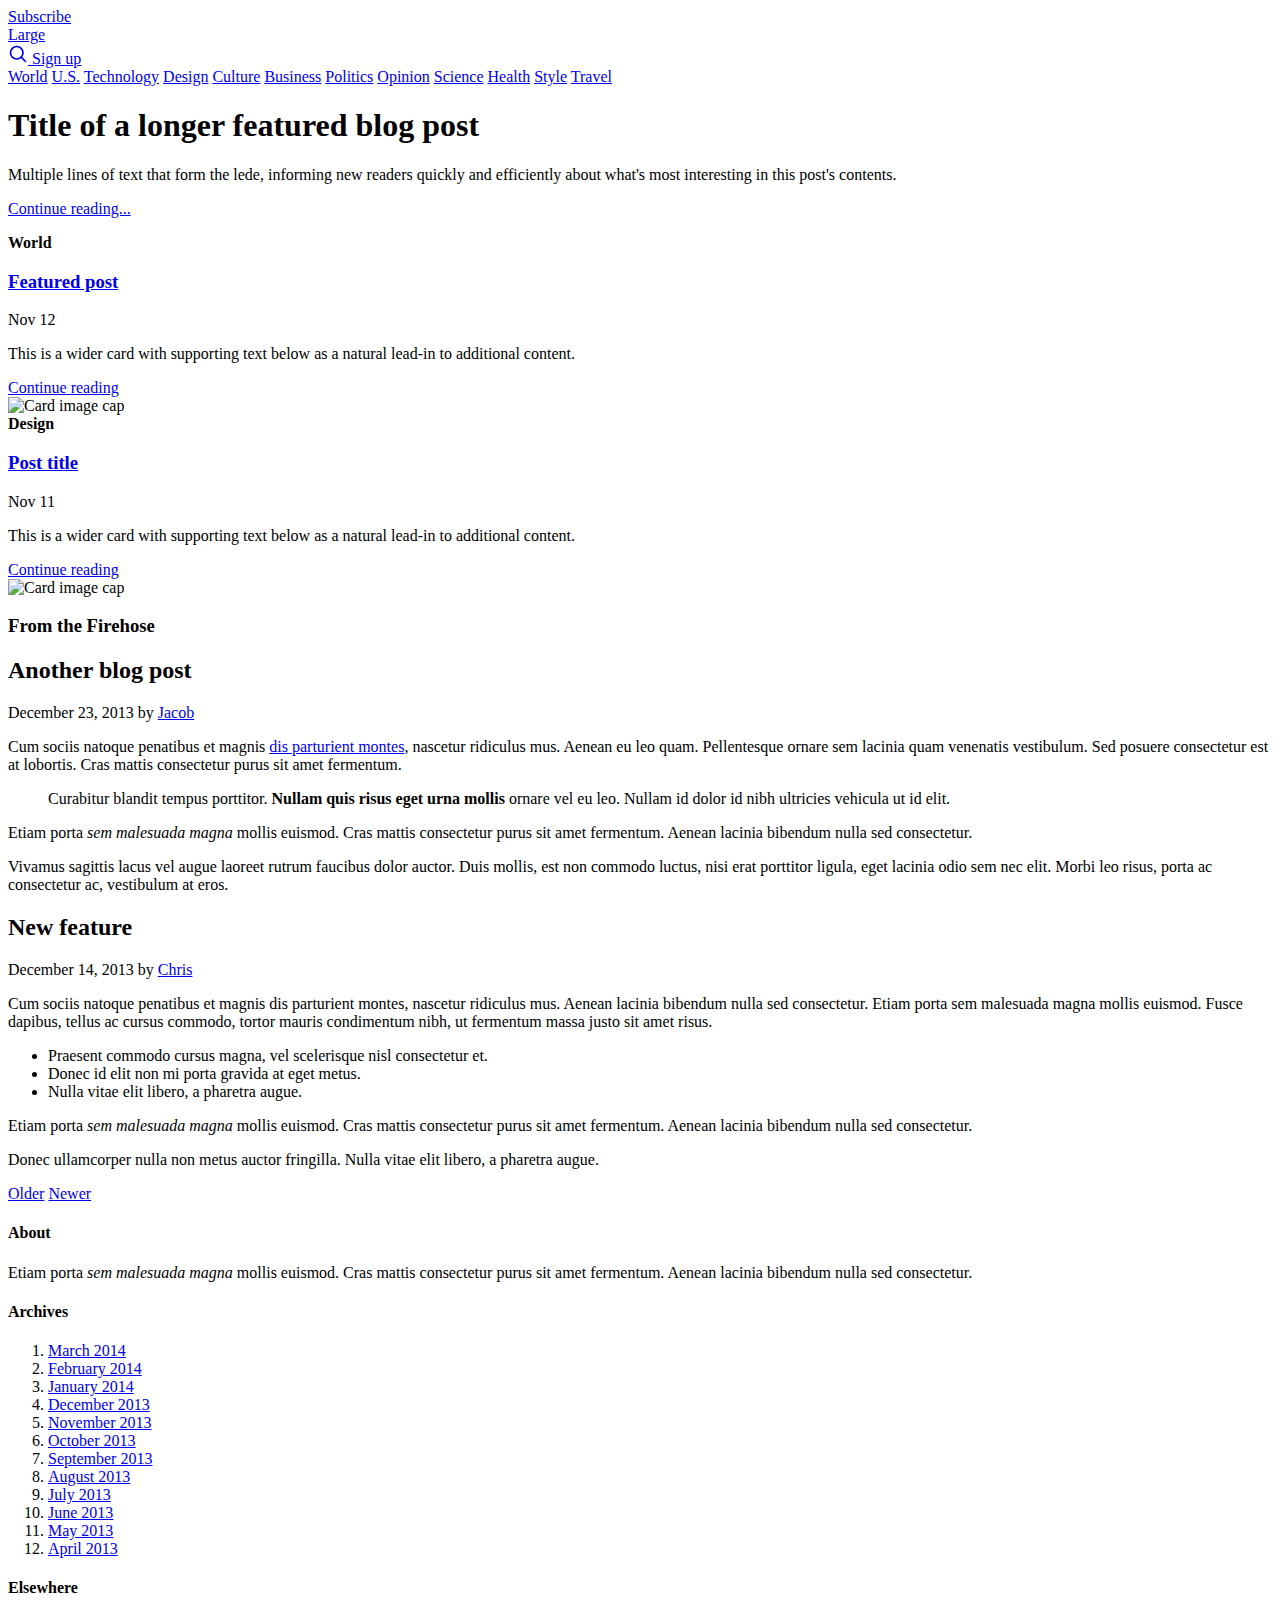
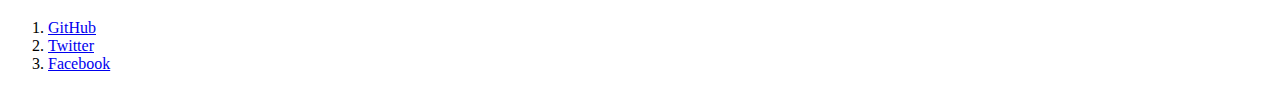
==== src/main/resources/templates/layout/index.html @ e7db5a63 "add files" ====
<!DOCTYPE html>
<html xmlns="http://www.w3.org/1999/xhtml" xmlns:th="http://www.thymeleaf.org" th:fragment="layout">

    <!-- Fragment Header -->
    <head th:replace="fragments/header :: header">
        <title id="pageTitle">Index page</title>
    </head>

    <!-- Body -->
    <body>
        <div class="container">
            <header class="blog-header py-3">
                <div class="row flex-nowrap justify-content-between align-items-center">
                    <div class="col-4 pt-1">
                        <a class="text-muted" href="#">Subscribe</a>
                    </div>
                    <div class="col-4 text-center">
                        <a class="blog-header-logo text-dark" href="#">Large</a>
                    </div>
                    <div class="col-4 d-flex justify-content-end align-items-center">
                        <a class="text-muted" href="#">
                            <svg xmlns="http://www.w3.org/2000/svg" width="20" height="20" viewBox="0 0 24 24" fill="none" stroke="currentColor" stroke-width="2" stroke-linecap="round" stroke-linejoin="round" class="mx-3"><circle cx="10.5" cy="10.5" r="7.5"></circle><line x1="21" y1="21" x2="15.8" y2="15.8"></line></svg>
                        </a>
                        <a class="btn btn-sm btn-outline-secondary" href="#">Sign up</a>
                    </div>
                </div>
            </header>

            <div class="nav-scroller py-1 mb-2">
                <nav class="nav d-flex justify-content-between">
                    <a class="p-2 text-muted" href="#">World</a>
                    <a class="p-2 text-muted" href="#">U.S.</a>
                    <a class="p-2 text-muted" href="#">Technology</a>
                    <a class="p-2 text-muted" href="#">Design</a>
                    <a class="p-2 text-muted" href="#">Culture</a>
                    <a class="p-2 text-muted" href="#">Business</a>
                    <a class="p-2 text-muted" href="#">Politics</a>
                    <a class="p-2 text-muted" href="#">Opinion</a>
                    <a class="p-2 text-muted" href="#">Science</a>
                    <a class="p-2 text-muted" href="#">Health</a>
                    <a class="p-2 text-muted" href="#">Style</a>
                    <a class="p-2 text-muted" href="#">Travel</a>
                </nav>
            </div>

            <div class="jumbotron p-3 p-md-5 text-white rounded bg-dark">
                <div class="col-md-6 px-0">
                    <h1 class="display-4 font-italic">Title of a longer featured blog post</h1>
                    <p class="lead my-3">Multiple lines of text that form the lede, informing new readers quickly and efficiently about what's most interesting in this post's contents.</p>
                    <p class="lead mb-0"><a href="#" class="text-white font-weight-bold">Continue reading...</a></p>
                </div>
            </div>

            <div class="row mb-2">
                <div class="col-md-6">
                    <div class="card flex-md-row mb-4 box-shadow h-md-250">
                        <div class="card-body d-flex flex-column align-items-start">
                            <strong class="d-inline-block mb-2 text-primary">World</strong>
                            <h3 class="mb-0">
                                <a class="text-dark" href="#">Featured post</a>
                            </h3>
                            <div class="mb-1 text-muted">Nov 12</div>
                            <p class="card-text mb-auto">This is a wider card with supporting text below as a natural lead-in to additional content.</p>
                            <a href="#">Continue reading</a>
                        </div>
                        <img class="card-img-right flex-auto d-none d-lg-block" data-src="holder.js/200x250?theme=thumb" alt="Card image cap" src="">
                    </div>
                </div>
                <div class="col-md-6">
                    <div class="card flex-md-row mb-4 box-shadow h-md-250">
                        <div class="card-body d-flex flex-column align-items-start">
                            <strong class="d-inline-block mb-2 text-success">Design</strong>
                            <h3 class="mb-0">
                                <a class="text-dark" href="#">Post title</a>
                            </h3>
                            <div class="mb-1 text-muted">Nov 11</div>
                            <p class="card-text mb-auto">This is a wider card with supporting text below as a natural lead-in to additional content.</p>
                            <a href="#">Continue reading</a>
                        </div>
                        <img class="card-img-right flex-auto d-none d-lg-block" data-src="holder.js/200x250?theme=thumb" alt="Card image cap" src="">
                    </div>
                </div>
            </div>
        </div><!-- /.div -->

        <main role="main" class="container">
            <div class="row">
                <div class="col-md-8 blog-main">
                    <h3 class="pb-3 mb-4 font-italic border-bottom">
                        From the Firehose
                    </h3>

                    <div class="blog-post" th:include=":: #content">
                    </div><!-- /.blog-post -->

                    <div class="blog-post">
                        <h2 class="blog-post-title">Another blog post</h2>
                        <p class="blog-post-meta">December 23, 2013 by <a href="#">Jacob</a></p>

                        <p>Cum sociis natoque penatibus et magnis <a href="#">dis parturient montes</a>, nascetur ridiculus mus. Aenean eu leo quam. Pellentesque ornare sem lacinia quam venenatis vestibulum. Sed posuere consectetur est at lobortis. Cras mattis consectetur purus sit amet fermentum.</p>
                        <blockquote>
                            <p>Curabitur blandit tempus porttitor. <strong>Nullam quis risus eget urna mollis</strong> ornare vel eu leo. Nullam id dolor id nibh ultricies vehicula ut id elit.</p>
                        </blockquote>
                        <p>Etiam porta <em>sem malesuada magna</em> mollis euismod. Cras mattis consectetur purus sit amet fermentum. Aenean lacinia bibendum nulla sed consectetur.</p>
                        <p>Vivamus sagittis lacus vel augue laoreet rutrum faucibus dolor auctor. Duis mollis, est non commodo luctus, nisi erat porttitor ligula, eget lacinia odio sem nec elit. Morbi leo risus, porta ac consectetur ac, vestibulum at eros.</p>
                    </div><!-- /.blog-post -->

                    <div class="blog-post">
                        <h2 class="blog-post-title">New feature</h2>
                        <p class="blog-post-meta">December 14, 2013 by <a href="#">Chris</a></p>

                        <p>Cum sociis natoque penatibus et magnis dis parturient montes, nascetur ridiculus mus. Aenean lacinia bibendum nulla sed consectetur. Etiam porta sem malesuada magna mollis euismod. Fusce dapibus, tellus ac cursus commodo, tortor mauris condimentum nibh, ut fermentum massa justo sit amet risus.</p>
                        <ul>
                            <li>Praesent commodo cursus magna, vel scelerisque nisl consectetur et.</li>
                            <li>Donec id elit non mi porta gravida at eget metus.</li>
                            <li>Nulla vitae elit libero, a pharetra augue.</li>
                        </ul>
                        <p>Etiam porta <em>sem malesuada magna</em> mollis euismod. Cras mattis consectetur purus sit amet fermentum. Aenean lacinia bibendum nulla sed consectetur.</p>
                        <p>Donec ullamcorper nulla non metus auctor fringilla. Nulla vitae elit libero, a pharetra augue.</p>
                    </div><!-- /.blog-post -->

                    <nav class="blog-pagination">
                        <a class="btn btn-outline-primary" href="#">Older</a>
                        <a class="btn btn-outline-secondary disabled" href="#">Newer</a>
                    </nav>

                </div><!-- /.blog-main -->

                <aside class="col-md-4 blog-sidebar">
                    <div class="p-3 mb-3 bg-light rounded">
                        <h4 class="font-italic">About</h4>
                        <p class="mb-0">Etiam porta <em>sem malesuada magna</em> mollis euismod. Cras mattis consectetur purus sit amet fermentum. Aenean lacinia bibendum nulla sed consectetur.</p>
                    </div>

                    <div class="p-3">
                        <h4 class="font-italic">Archives</h4>
                        <ol class="list-unstyled mb-0">
                            <li><a href="#">March 2014</a></li>
                            <li><a href="#">February 2014</a></li>
                            <li><a href="#">January 2014</a></li>
                            <li><a href="#">December 2013</a></li>
                            <li><a href="#">November 2013</a></li>
                            <li><a href="#">October 2013</a></li>
                            <li><a href="#">September 2013</a></li>
                            <li><a href="#">August 2013</a></li>
                            <li><a href="#">July 2013</a></li>
                            <li><a href="#">June 2013</a></li>
                            <li><a href="#">May 2013</a></li>
                            <li><a href="#">April 2013</a></li>
                        </ol>
                    </div>

                    <div class="p-3">
                        <h4 class="font-italic">Elsewhere</h4>
                        <ol class="list-unstyled">
                            <li><a href="#">GitHub</a></li>
                            <li><a href="#">Twitter</a></li>
                            <li><a href="#">Facebook</a></li>
                        </ol>
                    </div>
                </aside><!-- /.blog-sidebar -->

            </div><!-- /.row -->

        </main><!-- /.container -->

        <!-- Fragment Footer -->
        <div th:replace="fragments/footer :: footer"></div>
    </body>
</html>
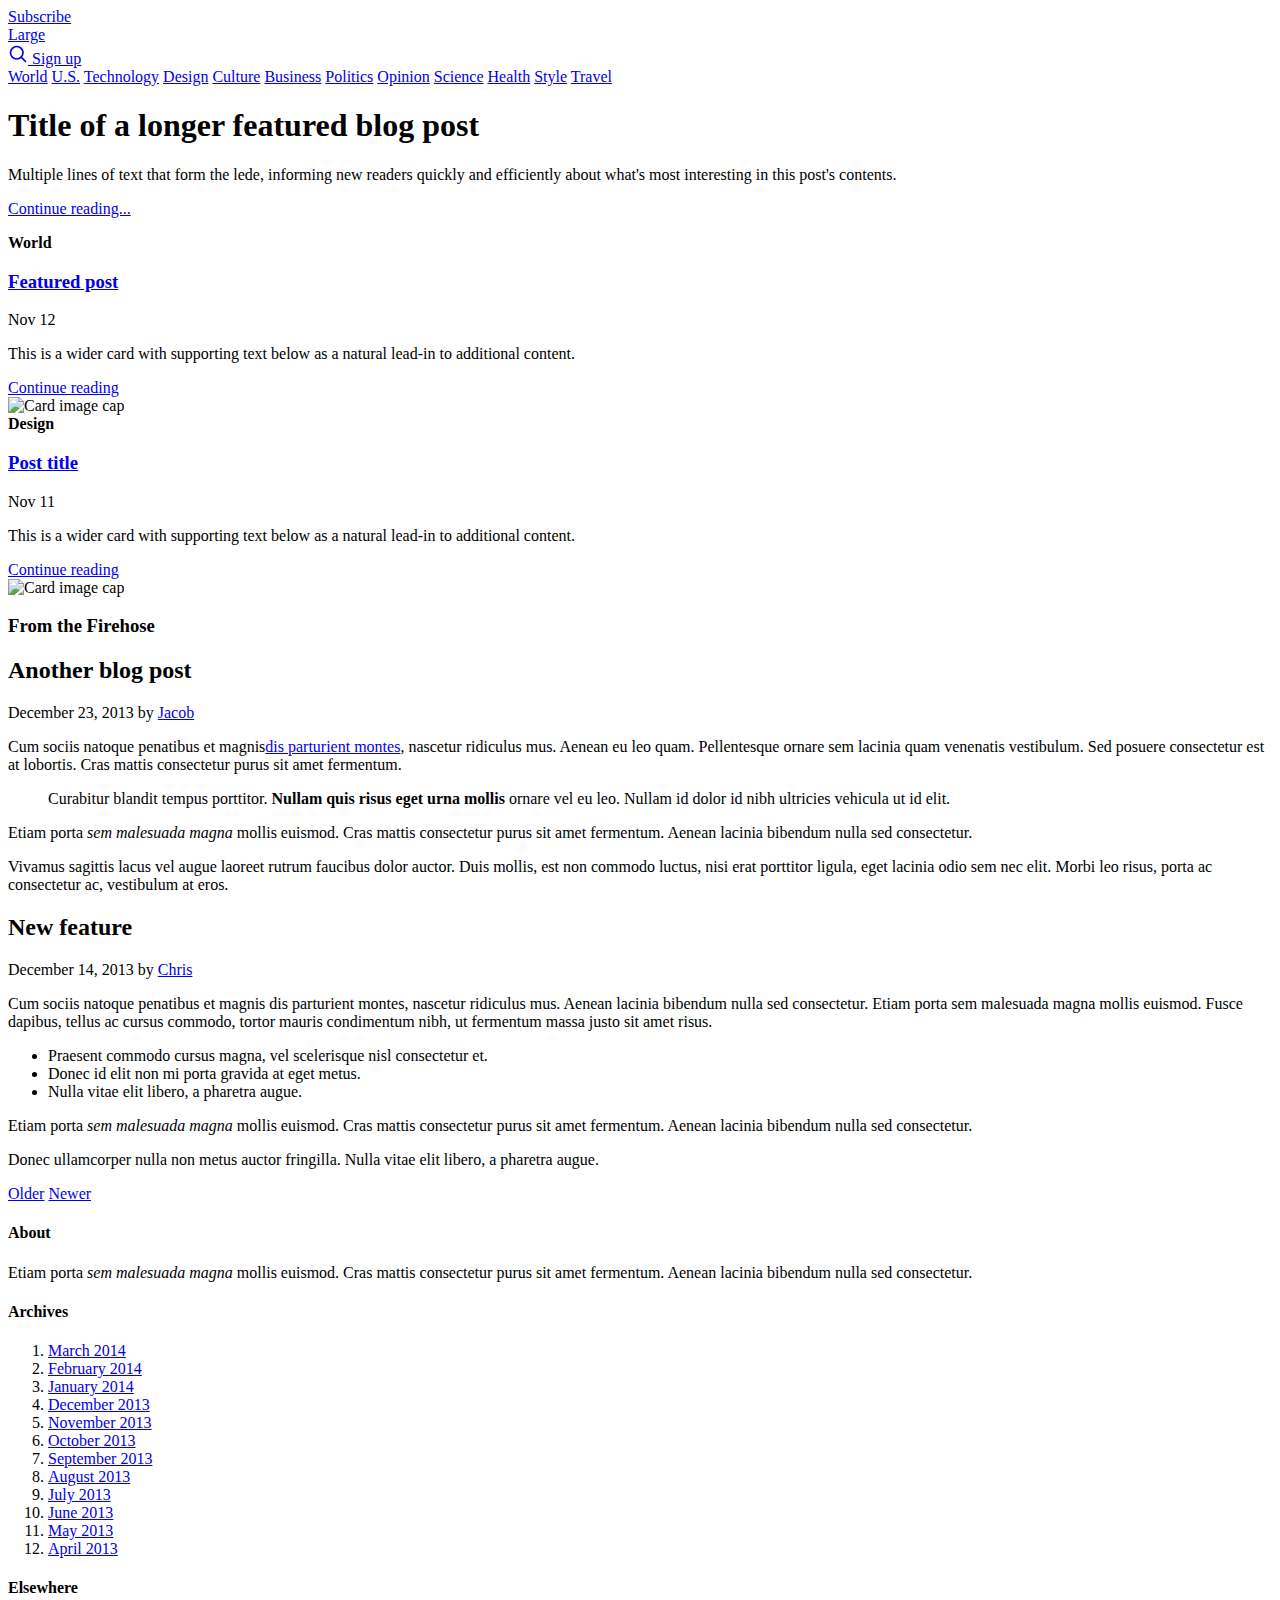
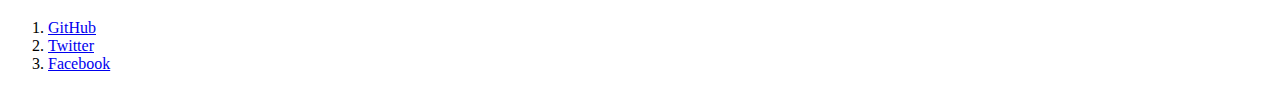
==== commit 84b39a07: "some fixes" ====
--- a/src/main/resources/templates/layout/index.html
+++ b/src/main/resources/templates/layout/index.html
@@ -1,5 +1,5 @@
 <!DOCTYPE html>
-<html xmlns="http://www.w3.org/1999/xhtml" xmlns:th="http://www.thymeleaf.org" th:fragment="layout">
+<html xmlns:th="http://www.thymeleaf.org" xmlns="http://www.w3.org/1999/xhtml" th:fragment="layout">
 
     <!-- Fragment Header -->
     <head th:replace="fragments/header :: header">
@@ -19,7 +19,12 @@
                     </div>
                     <div class="col-4 d-flex justify-content-end align-items-center">
                         <a class="text-muted" href="#">
-                            <svg xmlns="http://www.w3.org/2000/svg" width="20" height="20" viewBox="0 0 24 24" fill="none" stroke="currentColor" stroke-width="2" stroke-linecap="round" stroke-linejoin="round" class="mx-3"><circle cx="10.5" cy="10.5" r="7.5"></circle><line x1="21" y1="21" x2="15.8" y2="15.8"></line></svg>
+                            <svg xmlns="http://www.w3.org/2000/svg" width="20" height="20" viewBox="0 0 24 24"
+                                 fill="none" stroke="currentColor" stroke-width="2" stroke-linecap="round"
+                                 stroke-linejoin="round" class="mx-3">
+                                <circle cx="10.5" cy="10.5" r="7.5"></circle>
+                                <line x1="21" y1="21" x2="15.8" y2="15.8"></line>
+                            </svg>
                         </a>
                         <a class="btn btn-sm btn-outline-secondary" href="#">Sign up</a>
                     </div>
@@ -46,8 +51,12 @@
             <div class="jumbotron p-3 p-md-5 text-white rounded bg-dark">
                 <div class="col-md-6 px-0">
                     <h1 class="display-4 font-italic">Title of a longer featured blog post</h1>
-                    <p class="lead my-3">Multiple lines of text that form the lede, informing new readers quickly and efficiently about what's most interesting in this post's contents.</p>
-                    <p class="lead mb-0"><a href="#" class="text-white font-weight-bold">Continue reading...</a></p>
+                    <p class="lead my-3">Multiple lines of text that form the lede, informing new readers quickly and
+                        efficiently about what's most interesting in this post's contents.
+                    </p>
+                    <p class="lead mb-0">
+                        <a href="#" class="text-white font-weight-bold">Continue reading...</a>
+                    </p>
                 </div>
             </div>
 
@@ -60,10 +69,13 @@
                                 <a class="text-dark" href="#">Featured post</a>
                             </h3>
                             <div class="mb-1 text-muted">Nov 12</div>
-                            <p class="card-text mb-auto">This is a wider card with supporting text below as a natural lead-in to additional content.</p>
+                            <p class="card-text mb-auto">This is a wider card with supporting text below as a natural
+                                lead-in to additional content.
+                            </p>
                             <a href="#">Continue reading</a>
                         </div>
-                        <img class="card-img-right flex-auto d-none d-lg-block" data-src="holder.js/200x250?theme=thumb" alt="Card image cap" src="">
+                        <img class="card-img-right flex-auto d-none d-lg-block" data-src="holder.js/200x250?theme=thumb"
+                             alt="Card image cap" src="">
                     </div>
                 </div>
                 <div class="col-md-6">
@@ -74,10 +86,13 @@
                                 <a class="text-dark" href="#">Post title</a>
                             </h3>
                             <div class="mb-1 text-muted">Nov 11</div>
-                            <p class="card-text mb-auto">This is a wider card with supporting text below as a natural lead-in to additional content.</p>
+                            <p class="card-text mb-auto">This is a wider card with supporting text below as a natural
+                                lead-in to additional content.
+                            </p>
                             <a href="#">Continue reading</a>
                         </div>
-                        <img class="card-img-right flex-auto d-none d-lg-block" data-src="holder.js/200x250?theme=thumb" alt="Card image cap" src="">
+                        <img class="card-img-right flex-auto d-none d-lg-block" data-src="holder.js/200x250?theme=thumb"
+                             alt="Card image cap" src="">
                     </div>
                 </div>
             </div>
@@ -95,28 +110,56 @@
 
                     <div class="blog-post">
                         <h2 class="blog-post-title">Another blog post</h2>
-                        <p class="blog-post-meta">December 23, 2013 by <a href="#">Jacob</a></p>
-
-                        <p>Cum sociis natoque penatibus et magnis <a href="#">dis parturient montes</a>, nascetur ridiculus mus. Aenean eu leo quam. Pellentesque ornare sem lacinia quam venenatis vestibulum. Sed posuere consectetur est at lobortis. Cras mattis consectetur purus sit amet fermentum.</p>
+                        <p class="blog-post-meta">December 23, 2013 by
+                            <a href="#">Jacob</a>
+                        </p>
+
+                        <p>Cum sociis natoque penatibus et magnis<a href="#">dis parturient montes</a>, nascetur
+                            ridiculus mus. Aenean eu leo quam. Pellentesque ornare sem lacinia quam venenatis
+                            vestibulum. Sed posuere consectetur est at lobortis. Cras mattis consectetur purus sit amet
+                            fermentum.
+                        </p>
                         <blockquote>
-                            <p>Curabitur blandit tempus porttitor. <strong>Nullam quis risus eget urna mollis</strong> ornare vel eu leo. Nullam id dolor id nibh ultricies vehicula ut id elit.</p>
+                            <p>Curabitur blandit tempus porttitor.
+                                <strong>Nullam quis risus eget urna mollis</strong>
+                                ornare vel eu leo. Nullam id dolor id nibh ultricies vehicula ut id elit.
+                            </p>
                         </blockquote>
-                        <p>Etiam porta <em>sem malesuada magna</em> mollis euismod. Cras mattis consectetur purus sit amet fermentum. Aenean lacinia bibendum nulla sed consectetur.</p>
-                        <p>Vivamus sagittis lacus vel augue laoreet rutrum faucibus dolor auctor. Duis mollis, est non commodo luctus, nisi erat porttitor ligula, eget lacinia odio sem nec elit. Morbi leo risus, porta ac consectetur ac, vestibulum at eros.</p>
+                        <p>Etiam porta
+                            <em>sem malesuada magna</em>
+                            mollis euismod. Cras mattis consectetur purus sit amet fermentum. Aenean lacinia bibendum
+                            nulla sed consectetur.
+                        </p>
+                        <p>Vivamus sagittis lacus vel augue laoreet rutrum faucibus dolor auctor. Duis mollis, est non
+                            commodo luctus, nisi erat porttitor ligula, eget lacinia odio sem nec elit. Morbi leo risus,
+                            porta ac consectetur ac, vestibulum at eros.
+                        </p>
                     </div><!-- /.blog-post -->
 
                     <div class="blog-post">
                         <h2 class="blog-post-title">New feature</h2>
-                        <p class="blog-post-meta">December 14, 2013 by <a href="#">Chris</a></p>
-
-                        <p>Cum sociis natoque penatibus et magnis dis parturient montes, nascetur ridiculus mus. Aenean lacinia bibendum nulla sed consectetur. Etiam porta sem malesuada magna mollis euismod. Fusce dapibus, tellus ac cursus commodo, tortor mauris condimentum nibh, ut fermentum massa justo sit amet risus.</p>
+                        <p class="blog-post-meta">December 14, 2013 by
+                            <a href="#">Chris</a>
+                        </p>
+
+                        <p>Cum sociis natoque penatibus et magnis dis parturient montes, nascetur ridiculus mus. Aenean
+                            lacinia bibendum nulla sed consectetur. Etiam porta sem malesuada magna mollis euismod.
+                            Fusce dapibus, tellus ac cursus commodo, tortor mauris condimentum nibh, ut fermentum massa
+                            justo sit amet risus.
+                        </p>
                         <ul>
                             <li>Praesent commodo cursus magna, vel scelerisque nisl consectetur et.</li>
                             <li>Donec id elit non mi porta gravida at eget metus.</li>
                             <li>Nulla vitae elit libero, a pharetra augue.</li>
                         </ul>
-                        <p>Etiam porta <em>sem malesuada magna</em> mollis euismod. Cras mattis consectetur purus sit amet fermentum. Aenean lacinia bibendum nulla sed consectetur.</p>
-                        <p>Donec ullamcorper nulla non metus auctor fringilla. Nulla vitae elit libero, a pharetra augue.</p>
+                        <p>Etiam porta
+                            <em>sem malesuada magna</em>
+                            mollis euismod. Cras mattis consectetur purus sit amet fermentum. Aenean lacinia bibendum
+                            nulla sed consectetur.
+                        </p>
+                        <p>Donec ullamcorper nulla non metus auctor fringilla. Nulla vitae elit libero, a pharetra
+                            augue.
+                        </p>
                     </div><!-- /.blog-post -->
 
                     <nav class="blog-pagination">
@@ -129,33 +172,67 @@
                 <aside class="col-md-4 blog-sidebar">
                     <div class="p-3 mb-3 bg-light rounded">
                         <h4 class="font-italic">About</h4>
-                        <p class="mb-0">Etiam porta <em>sem malesuada magna</em> mollis euismod. Cras mattis consectetur purus sit amet fermentum. Aenean lacinia bibendum nulla sed consectetur.</p>
+                        <p class="mb-0">Etiam porta
+                            <em>sem malesuada magna</em>
+                            mollis euismod. Cras mattis consectetur purus sit amet fermentum. Aenean lacinia bibendum
+                            nulla sed consectetur.
+                        </p>
                     </div>
 
                     <div class="p-3">
                         <h4 class="font-italic">Archives</h4>
                         <ol class="list-unstyled mb-0">
-                            <li><a href="#">March 2014</a></li>
-                            <li><a href="#">February 2014</a></li>
-                            <li><a href="#">January 2014</a></li>
-                            <li><a href="#">December 2013</a></li>
-                            <li><a href="#">November 2013</a></li>
-                            <li><a href="#">October 2013</a></li>
-                            <li><a href="#">September 2013</a></li>
-                            <li><a href="#">August 2013</a></li>
-                            <li><a href="#">July 2013</a></li>
-                            <li><a href="#">June 2013</a></li>
-                            <li><a href="#">May 2013</a></li>
-                            <li><a href="#">April 2013</a></li>
+                            <li>
+                                <a href="#">March 2014</a>
+                            </li>
+                            <li>
+                                <a href="#">February 2014</a>
+                            </li>
+                            <li>
+                                <a href="#">January 2014</a>
+                            </li>
+                            <li>
+                                <a href="#">December 2013</a>
+                            </li>
+                            <li>
+                                <a href="#">November 2013</a>
+                            </li>
+                            <li>
+                                <a href="#">October 2013</a>
+                            </li>
+                            <li>
+                                <a href="#">September 2013</a>
+                            </li>
+                            <li>
+                                <a href="#">August 2013</a>
+                            </li>
+                            <li>
+                                <a href="#">July 2013</a>
+                            </li>
+                            <li>
+                                <a href="#">June 2013</a>
+                            </li>
+                            <li>
+                                <a href="#">May 2013</a>
+                            </li>
+                            <li>
+                                <a href="#">April 2013</a>
+                            </li>
                         </ol>
                     </div>
 
                     <div class="p-3">
                         <h4 class="font-italic">Elsewhere</h4>
                         <ol class="list-unstyled">
-                            <li><a href="#">GitHub</a></li>
-                            <li><a href="#">Twitter</a></li>
-                            <li><a href="#">Facebook</a></li>
+                            <li>
+                                <a href="#">GitHub</a>
+                            </li>
+                            <li>
+                                <a href="#">Twitter</a>
+                            </li>
+                            <li>
+                                <a href="#">Facebook</a>
+                            </li>
                         </ol>
                     </div>
                 </aside><!-- /.blog-sidebar -->
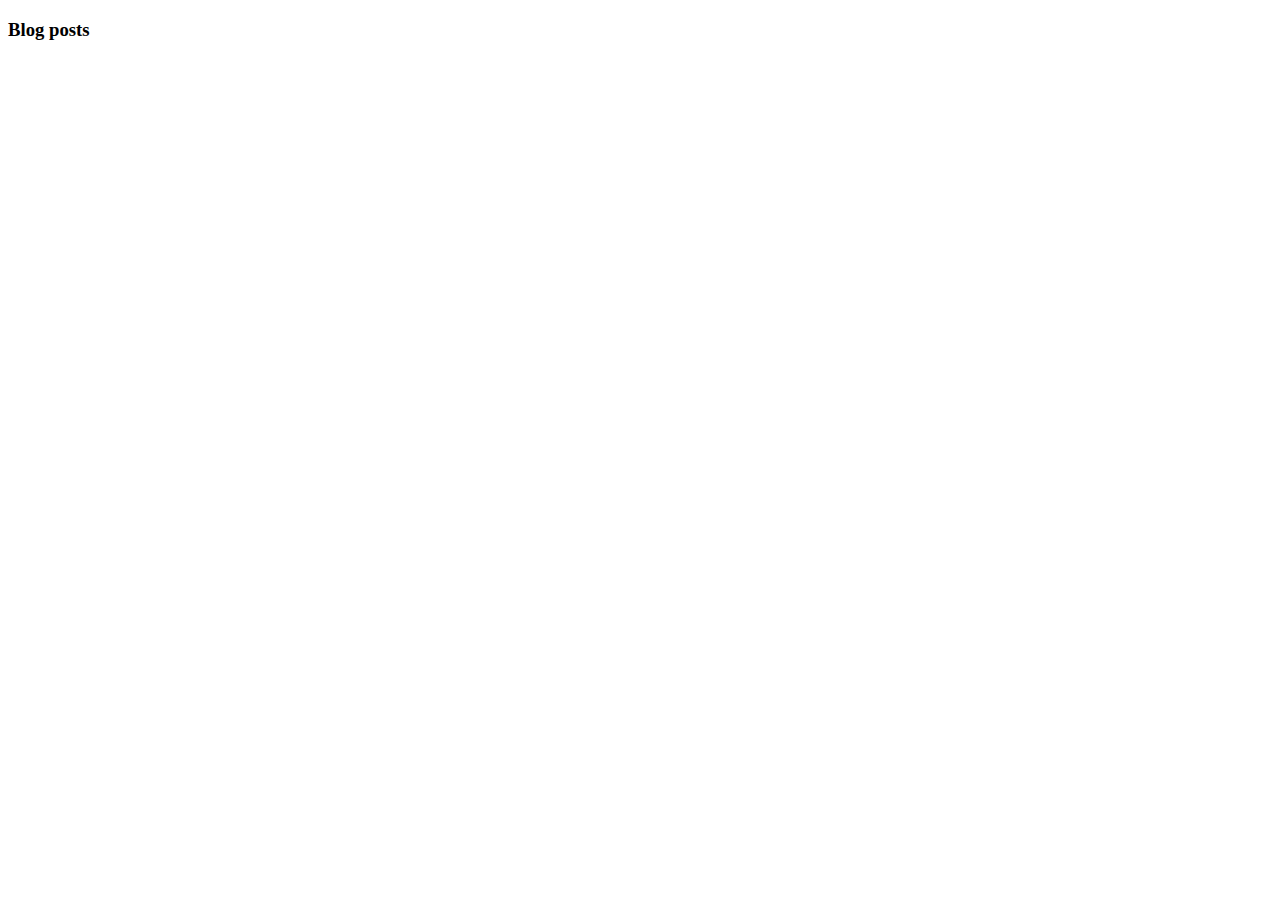
==== commit 8a779bed: "clean up" ====
--- a/src/main/resources/templates/layout/index.html
+++ b/src/main/resources/templates/layout/index.html
@@ -9,234 +9,17 @@
     <!-- Body -->
     <body>
         <div class="container">
-            <header class="blog-header py-3">
-                <div class="row flex-nowrap justify-content-between align-items-center">
-                    <div class="col-4 pt-1">
-                        <a class="text-muted" href="#">Subscribe</a>
-                    </div>
-                    <div class="col-4 text-center">
-                        <a class="blog-header-logo text-dark" href="#">Large</a>
-                    </div>
-                    <div class="col-4 d-flex justify-content-end align-items-center">
-                        <a class="text-muted" href="#">
-                            <svg xmlns="http://www.w3.org/2000/svg" width="20" height="20" viewBox="0 0 24 24"
-                                 fill="none" stroke="currentColor" stroke-width="2" stroke-linecap="round"
-                                 stroke-linejoin="round" class="mx-3">
-                                <circle cx="10.5" cy="10.5" r="7.5"></circle>
-                                <line x1="21" y1="21" x2="15.8" y2="15.8"></line>
-                            </svg>
-                        </a>
-                        <a class="btn btn-sm btn-outline-secondary" href="#">Sign up</a>
-                    </div>
-                </div>
-            </header>
-
-            <div class="nav-scroller py-1 mb-2">
-                <nav class="nav d-flex justify-content-between">
-                    <a class="p-2 text-muted" href="#">World</a>
-                    <a class="p-2 text-muted" href="#">U.S.</a>
-                    <a class="p-2 text-muted" href="#">Technology</a>
-                    <a class="p-2 text-muted" href="#">Design</a>
-                    <a class="p-2 text-muted" href="#">Culture</a>
-                    <a class="p-2 text-muted" href="#">Business</a>
-                    <a class="p-2 text-muted" href="#">Politics</a>
-                    <a class="p-2 text-muted" href="#">Opinion</a>
-                    <a class="p-2 text-muted" href="#">Science</a>
-                    <a class="p-2 text-muted" href="#">Health</a>
-                    <a class="p-2 text-muted" href="#">Style</a>
-                    <a class="p-2 text-muted" href="#">Travel</a>
-                </nav>
-            </div>
-
-            <div class="jumbotron p-3 p-md-5 text-white rounded bg-dark">
-                <div class="col-md-6 px-0">
-                    <h1 class="display-4 font-italic">Title of a longer featured blog post</h1>
-                    <p class="lead my-3">Multiple lines of text that form the lede, informing new readers quickly and
-                        efficiently about what's most interesting in this post's contents.
-                    </p>
-                    <p class="lead mb-0">
-                        <a href="#" class="text-white font-weight-bold">Continue reading...</a>
-                    </p>
-                </div>
-            </div>
-
-            <div class="row mb-2">
-                <div class="col-md-6">
-                    <div class="card flex-md-row mb-4 box-shadow h-md-250">
-                        <div class="card-body d-flex flex-column align-items-start">
-                            <strong class="d-inline-block mb-2 text-primary">World</strong>
-                            <h3 class="mb-0">
-                                <a class="text-dark" href="#">Featured post</a>
-                            </h3>
-                            <div class="mb-1 text-muted">Nov 12</div>
-                            <p class="card-text mb-auto">This is a wider card with supporting text below as a natural
-                                lead-in to additional content.
-                            </p>
-                            <a href="#">Continue reading</a>
-                        </div>
-                        <img class="card-img-right flex-auto d-none d-lg-block" data-src="holder.js/200x250?theme=thumb"
-                             alt="Card image cap" src="">
-                    </div>
-                </div>
-                <div class="col-md-6">
-                    <div class="card flex-md-row mb-4 box-shadow h-md-250">
-                        <div class="card-body d-flex flex-column align-items-start">
-                            <strong class="d-inline-block mb-2 text-success">Design</strong>
-                            <h3 class="mb-0">
-                                <a class="text-dark" href="#">Post title</a>
-                            </h3>
-                            <div class="mb-1 text-muted">Nov 11</div>
-                            <p class="card-text mb-auto">This is a wider card with supporting text below as a natural
-                                lead-in to additional content.
-                            </p>
-                            <a href="#">Continue reading</a>
-                        </div>
-                        <img class="card-img-right flex-auto d-none d-lg-block" data-src="holder.js/200x250?theme=thumb"
-                             alt="Card image cap" src="">
-                    </div>
-                </div>
-            </div>
-        </div><!-- /.div -->
 
         <main role="main" class="container">
             <div class="row">
-                <div class="col-md-8 blog-main">
+                <div class="col-md-12 blog-main">
                     <h3 class="pb-3 mb-4 font-italic border-bottom">
-                        From the Firehose
+                        Blog posts
                     </h3>
 
                     <div class="blog-post" th:include=":: #content">
                     </div><!-- /.blog-post -->
-
-                    <div class="blog-post">
-                        <h2 class="blog-post-title">Another blog post</h2>
-                        <p class="blog-post-meta">December 23, 2013 by
-                            <a href="#">Jacob</a>
-                        </p>
-
-                        <p>Cum sociis natoque penatibus et magnis<a href="#">dis parturient montes</a>, nascetur
-                            ridiculus mus. Aenean eu leo quam. Pellentesque ornare sem lacinia quam venenatis
-                            vestibulum. Sed posuere consectetur est at lobortis. Cras mattis consectetur purus sit amet
-                            fermentum.
-                        </p>
-                        <blockquote>
-                            <p>Curabitur blandit tempus porttitor.
-                                <strong>Nullam quis risus eget urna mollis</strong>
-                                ornare vel eu leo. Nullam id dolor id nibh ultricies vehicula ut id elit.
-                            </p>
-                        </blockquote>
-                        <p>Etiam porta
-                            <em>sem malesuada magna</em>
-                            mollis euismod. Cras mattis consectetur purus sit amet fermentum. Aenean lacinia bibendum
-                            nulla sed consectetur.
-                        </p>
-                        <p>Vivamus sagittis lacus vel augue laoreet rutrum faucibus dolor auctor. Duis mollis, est non
-                            commodo luctus, nisi erat porttitor ligula, eget lacinia odio sem nec elit. Morbi leo risus,
-                            porta ac consectetur ac, vestibulum at eros.
-                        </p>
-                    </div><!-- /.blog-post -->
-
-                    <div class="blog-post">
-                        <h2 class="blog-post-title">New feature</h2>
-                        <p class="blog-post-meta">December 14, 2013 by
-                            <a href="#">Chris</a>
-                        </p>
-
-                        <p>Cum sociis natoque penatibus et magnis dis parturient montes, nascetur ridiculus mus. Aenean
-                            lacinia bibendum nulla sed consectetur. Etiam porta sem malesuada magna mollis euismod.
-                            Fusce dapibus, tellus ac cursus commodo, tortor mauris condimentum nibh, ut fermentum massa
-                            justo sit amet risus.
-                        </p>
-                        <ul>
-                            <li>Praesent commodo cursus magna, vel scelerisque nisl consectetur et.</li>
-                            <li>Donec id elit non mi porta gravida at eget metus.</li>
-                            <li>Nulla vitae elit libero, a pharetra augue.</li>
-                        </ul>
-                        <p>Etiam porta
-                            <em>sem malesuada magna</em>
-                            mollis euismod. Cras mattis consectetur purus sit amet fermentum. Aenean lacinia bibendum
-                            nulla sed consectetur.
-                        </p>
-                        <p>Donec ullamcorper nulla non metus auctor fringilla. Nulla vitae elit libero, a pharetra
-                            augue.
-                        </p>
-                    </div><!-- /.blog-post -->
-
-                    <nav class="blog-pagination">
-                        <a class="btn btn-outline-primary" href="#">Older</a>
-                        <a class="btn btn-outline-secondary disabled" href="#">Newer</a>
-                    </nav>
-
-                </div><!-- /.blog-main -->
-
-                <aside class="col-md-4 blog-sidebar">
-                    <div class="p-3 mb-3 bg-light rounded">
-                        <h4 class="font-italic">About</h4>
-                        <p class="mb-0">Etiam porta
-                            <em>sem malesuada magna</em>
-                            mollis euismod. Cras mattis consectetur purus sit amet fermentum. Aenean lacinia bibendum
-                            nulla sed consectetur.
-                        </p>
-                    </div>
-
-                    <div class="p-3">
-                        <h4 class="font-italic">Archives</h4>
-                        <ol class="list-unstyled mb-0">
-                            <li>
-                                <a href="#">March 2014</a>
-                            </li>
-                            <li>
-                                <a href="#">February 2014</a>
-                            </li>
-                            <li>
-                                <a href="#">January 2014</a>
-                            </li>
-                            <li>
-                                <a href="#">December 2013</a>
-                            </li>
-                            <li>
-                                <a href="#">November 2013</a>
-                            </li>
-                            <li>
-                                <a href="#">October 2013</a>
-                            </li>
-                            <li>
-                                <a href="#">September 2013</a>
-                            </li>
-                            <li>
-                                <a href="#">August 2013</a>
-                            </li>
-                            <li>
-                                <a href="#">July 2013</a>
-                            </li>
-                            <li>
-                                <a href="#">June 2013</a>
-                            </li>
-                            <li>
-                                <a href="#">May 2013</a>
-                            </li>
-                            <li>
-                                <a href="#">April 2013</a>
-                            </li>
-                        </ol>
-                    </div>
-
-                    <div class="p-3">
-                        <h4 class="font-italic">Elsewhere</h4>
-                        <ol class="list-unstyled">
-                            <li>
-                                <a href="#">GitHub</a>
-                            </li>
-                            <li>
-                                <a href="#">Twitter</a>
-                            </li>
-                            <li>
-                                <a href="#">Facebook</a>
-                            </li>
-                        </ol>
-                    </div>
-                </aside><!-- /.blog-sidebar -->
-
+                </div>
             </div><!-- /.row -->
 
         </main><!-- /.container -->
